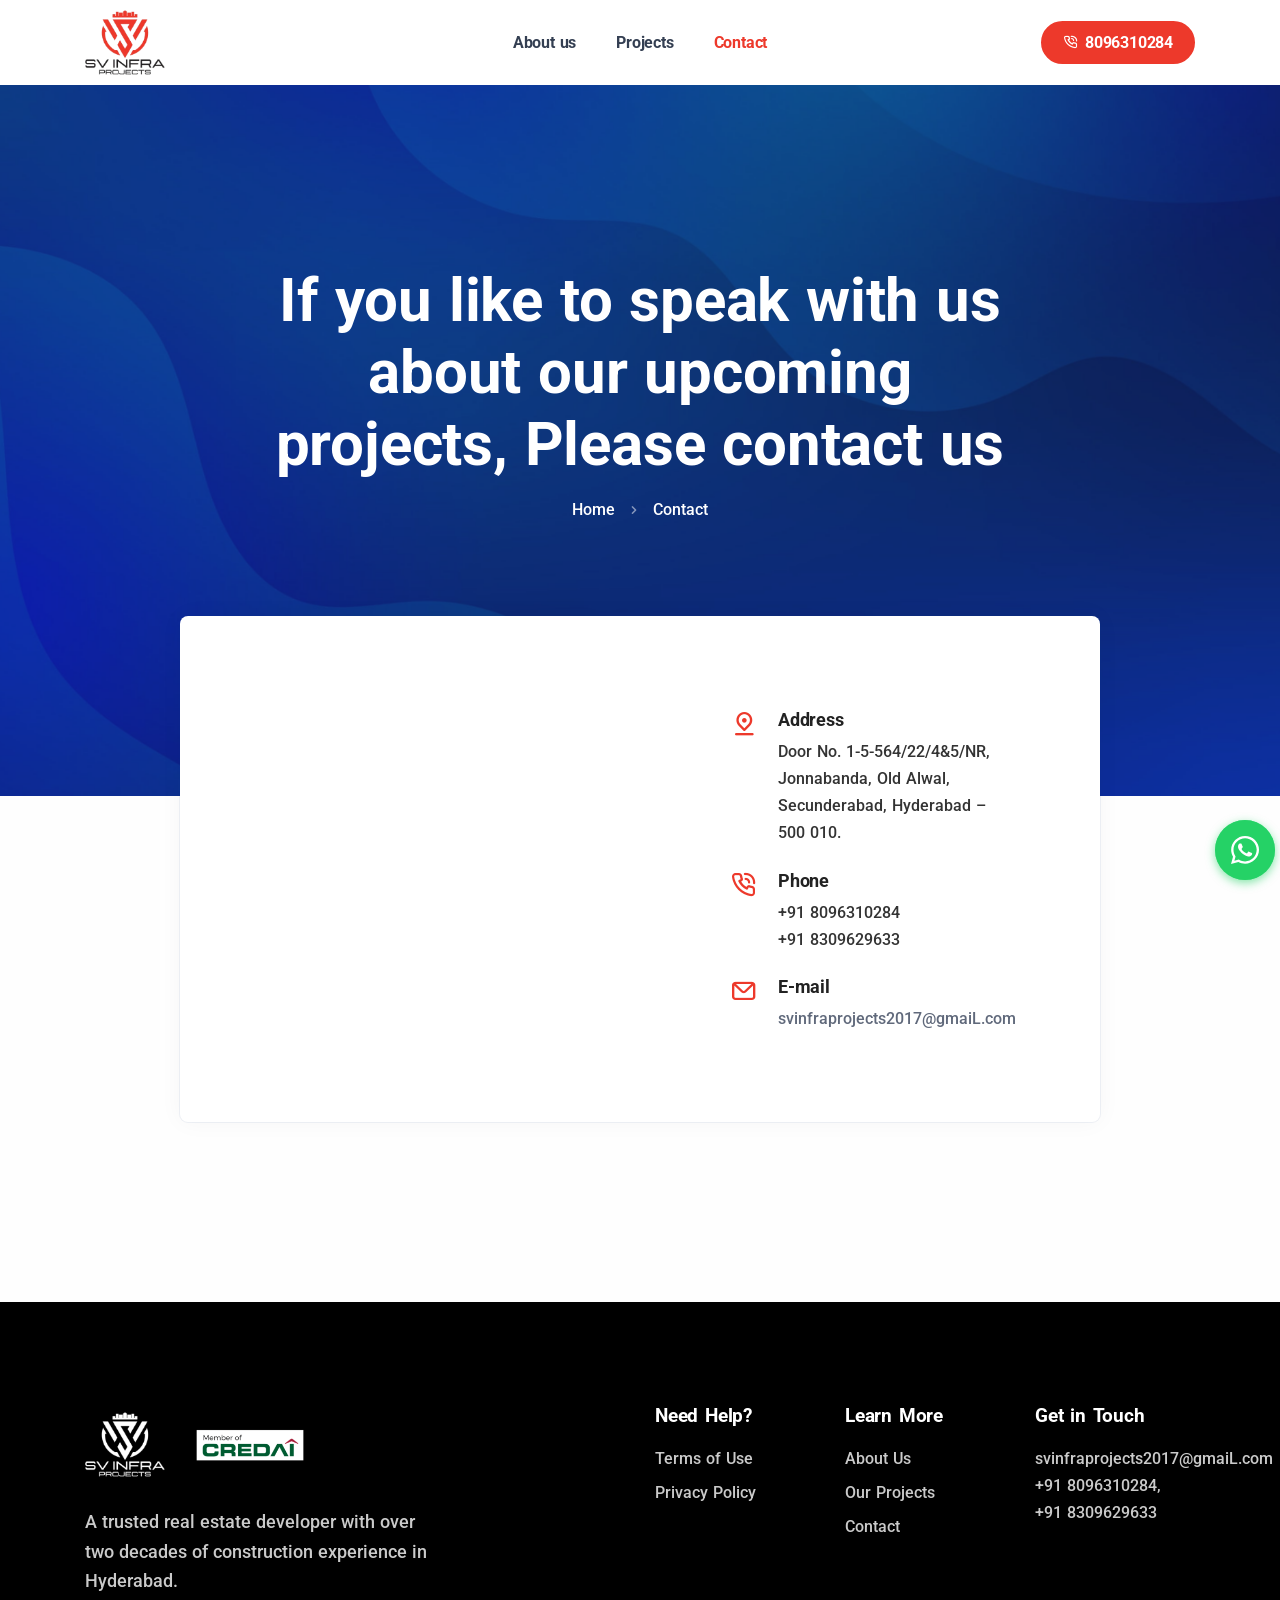
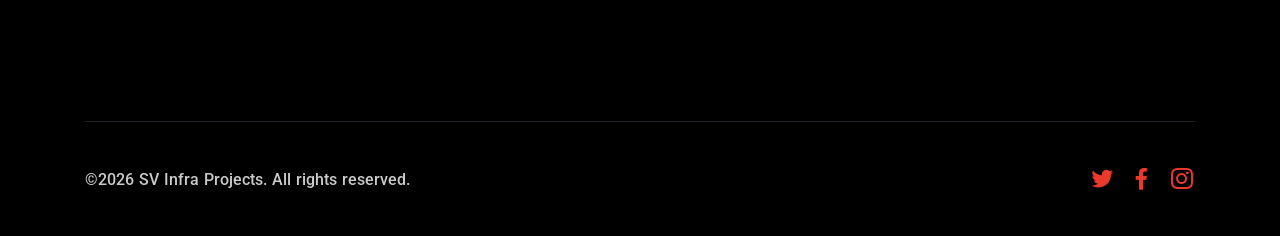
==== contact.html @ 1b803b22 "first commit" ====
<!DOCTYPE html>
<html lang="en">
  <head>
    <meta charset="utf-8" />
    <meta name="viewport" content="width=device-width, initial-scale=1.0" />

    <meta name="Vinay" content="---" />
    <title>SV Infra</title>
    <meta name="description" content="" />
    <link rel="shortcut icon" href="./assets/img/icon.png" />
    <link rel="stylesheet" href="./assets/css/plugins.css" />
    <link rel="stylesheet" href="./assets/css/style.css" />
    <link rel="stylesheet" href="./assets/css/colors/aqua.css" />
    <link
      href="https://fonts.googleapis.com/css2?family=Italianno&display=swap"
      rel="stylesheet"
    />
    <link rel="stylesheet" href="./assets/css/custom.css" />
    <style>
      .cardDiv{
        background-color: #fff;
        padding: 15px 30px;
        border-radius: 8px;
        box-shadow: 0rem 0.25rem 1.75rem rgba(30, 34, 40, 0.07) !important;
        flex-direction: column;
        /* color:#02464f; */
      }
      .cardDiv h4{
        /* color:#02464f; */
        line-height: normal;
        font-size: 1rem;
      }
      .cardDiv p{
        color:#333;
      }
      .card-body h4{
        /* color:#02464f; */
      }
      #club .card-body{
        padding: 1rem !important;
      }
    </style>
  </head>

  <body>
    <div class="content-wrapper">
      <header class="wrapper bg-soft-primary">
        <nav
          class="navbar navbar-expand-lg navbar navbar-expand-lg" style="background-color: #fff;"
        >
          <div class="container flex-lg-row flex-nowrap align-items-center">
            <div class="navbar-brand w-100" style="padding:10px 0">
              <a href="./index.html">
                <img
                  class="logo-dark"
                  src="./assets/img/logo.png"
                  alt=""
                  style="max-width: 80px"
                />
                
              </a>
            </div>
            <div
              class="navbar-collapse offcanvas offcanvas-nav offcanvas-start"
            >
              <div class="offcanvas-header d-lg-none">
                <h3 class="text-white fs-30 mb-0">SV Infra Projects</h3>
                <button
                  type="button"
                  class="btn-close btn-close-white"
                  data-bs-dismiss="offcanvas"
                  aria-label="Close"
                ></button>
              </div>
              <div class="offcanvas-body ms-lg-auto d-flex flex-column h-100">
                <ul class="navbar-nav">
                  
                  <li class="nav-item">
                    <a class="nav-link" href="index.html">About us</a>
                  </li>
                  <li class="nav-item">
                    <a class="nav-link" href="projects.html">Projects</a>
                  </li>
                 

                  
                  <li class="nav-item">
                    <a class="nav-link active" href="contact.html">Contact</a>
                  </li>
                </ul>
                <!-- /.navbar-nav -->
                <div class="offcanvas-footer d-lg-none">
                  <div>
                    <a href="mailto:svinfraprojects2017@gmaiL.com" class="link-inverse"
                      >svinfraprojects2017@gmaiL.com</a
                    >
                    <br />
                    +91 8096310284, <br />
                    8309629633<br/>
                    <nav class="nav social social-white mt-4">
                      <a href="https://x.com/realtorreddy" target="_blank"
                        ><i class="uil uil-twitter"></i
                      ></a>
                      <a
                        href="#"
                        target="_blank"
                        ><i class="uil uil-facebook-f"></i
                      ></a>

                      <a
                        href="#"
                        target="_blank"
                        ><i class="uil uil-instagram"></i
                      ></a>
                    
                    </nav>
                    <!-- /.social -->
                  </div>
                </div>
                <!-- /.offcanvas-footer -->
              </div>
              <!-- /.offcanvas-body -->
            </div>
            <!-- /.navbar-collapse -->
            <div class="navbar-other w-100 d-flex ms-auto">
              <ul class="navbar-nav flex-row align-items-center ms-auto">
                <li class="nav-item d-none d-md-block">
                  <a
                    href="tel:8096310284"
                    class="btn btn-sm btn-icon btn-icon-start btn-primary rounded-pill text-white"
                   
                    ><i class="uil uil-phone-volume"></i>8096310284</a
                  >
                </li>

                <li class="nav-item d-lg-none">
                  <button class="hamburger offcanvas-nav-btn">
                    <span></span>
                  </button>
                </li>
              </ul>
              <!-- /.navbar-nav -->
            </div>
            <!-- /.navbar-other -->
          </div>
          <!-- /.container -->
        </nav>
        <!-- /.navbar -->
        <div
          class="offcanvas offcanvas-top bg-light"
          id="offcanvas-search"
          data-bs-scroll="true"
        >
          <div class="container d-flex flex-row py-6">
           
            <button
              type="button"
              class="btn-close"
              data-bs-dismiss="offcanvas"
              aria-label="Close"
            ></button>
          </div>
          <!-- /.container -->
        </div>
        <!-- /.offcanvas -->
      </header>
      <!-- /header -->

     


             


           
            </div>

    </div>
    </div>
    </div>
    </section>


      





  
    <section class="wrapper image-wrapper bg-image bg-overlay bg-overlay-400 text-white" data-image-src="./assets/img/bg3.jpg" style="background-image: url(&quot;./assets/img/photos/bg3.jpg&quot;);">
      <div class="container pt-17 pb-20 pt-md-19 pb-md-21 text-center">
        <div class="row">
          <div class="col-lg-8 mx-auto">
            <h1 class="display-1 mb-3 text-white">If you like to speak with us about our upcoming projects, Please contact us</h1>
            <nav class="d-inline-block" aria-label="breadcrumb">
              <ol class="breadcrumb text-white">
                <li class="breadcrumb-item"><a href="index.html">Home</a></li>
                <li class="breadcrumb-item active" aria-current="page">Contact</li>
              </ol>
            </nav>
            <!-- /nav -->
          </div>
          <!-- /column -->
        </div>
        <!-- /.row -->
      </div>
      <!-- /.container -->
    </section>

    <section class="wrapper bg-light">
      <div class="container pb-11">
        <div class="row mb-14 mb-md-16">
          <div class="col-xl-10 mx-auto mt-n19">
            <div class="card">
              <div class="row gx-0">
                <div class="col-lg-6 align-self-stretch">
                  <div class="map map-full rounded-top rounded-lg-start">
                    <iframe src="https://www.google.com/maps/embed?pb=!1m18!1m12!1m3!1d7609.550922839554!2d78.49086264885749!3d17.518228862266383!2m3!1f0!2f0!3f0!3m2!1i1024!2i768!4f13.1!3m3!1m2!1s0x3bcb9ab5f3c9454f%3A0x27b3065bd4efb4cd!2sJonnabanda%2C%20Alwal%2C%20Secunderabad%2C%20Telangana%20500010!5e0!3m2!1sen!2sin!4v1770713042190!5m2!1sen!2sin" style="width:100%; height: 100%; border:0" allowfullscreen=""></iframe>
                  </div>
                  <!-- /.map -->
                </div>
                <!--/column -->
                <div class="col-lg-6">
                  <div class="p-10 p-md-11 p-lg-14">
                    <div class="d-flex flex-row">
                      <div>
                        <div class="icon text-primary fs-28 me-4 mt-n1"> <i class="uil uil-location-pin-alt"></i> </div>
                      </div>
                      <div class="align-self-start justify-content-start">
                        <h5 class="mb-1">Address</h5>
                        <address>Door No. 1-5-564/22/4&5/NR, Jonnabanda, 
Old Alwal, Secunderabad, Hyderabad – 500 010.
</address>
                      </div>
                    </div>
                    <!--/div -->
                    <div class="d-flex flex-row">
                      <div>
                        <div class="icon text-primary fs-28 me-4 mt-n1"> <i class="uil uil-phone-volume"></i> </div>
                      </div>
                      <div>
                        <h5 class="mb-1">Phone</h5>
                        <p>+91 8096310284 <br>+91 8309629633</p>
                      </div>
                    </div>
                    <!--/div -->
                    <div class="d-flex flex-row">
                      <div>
                        <div class="icon text-primary fs-28 me-4 mt-n1"> <i class="uil uil-envelope"></i> </div>
                      </div>
                      <div>
                        <h5 class="mb-1">E-mail</h5>
                        <p class="mb-0"><a href="mailto:svinfraprojects2017@gmaiL.com" class="link-body">svinfraprojects2017@gmaiL.com</a></p>
                      </div>
                    </div>
                    <!--/div -->
                  </div>
                  <!--/div -->
                </div>
                <!--/column -->
              </div>
              <!--/.row -->
            </div>
            <!-- /.card -->
          </div>
          <!-- /column -->
        </div>
        <!-- /.row -->
        
      </div>
      <!-- /.container -->
    </section>
    </div>
    <!-- /.content-wrapper -->
    <footer class="bg-dark text-inverse">
      <div class="container pt-13 pt-md-15 pb-7">
        <div class="row gy-6 gy-lg-0">
          <div class="col-lg-4">
            <div class="widget">
              <img
                class="mb-4 fooLogo"
                src="assets/img/logo-white.png"
                style="max-width: 80px"
                alt=""
              />
             

              <img
                class="mb-4 fooLogo"
                src="assets/img/credai-logo.png"
                style="max-width: 200px"
                alt=""
              />
              <p class="lead mb-5">
                A trusted real estate developer with over two decades of construction experience in Hyderabad.
              </p>
             
            </div>
            <!-- /.widget -->
          </div>
          <!-- /column -->
          <div class="col-md-4 col-lg-2 offset-lg-2">
            <div class="widget">
              <h4 class="widget-title text-white mb-3">Need Help?</h4>
              <ul class="list-unstyled text-reset mb-0">
                
                <li>
                  <a href="#">Terms of Use</a>
                </li>
                <li>
                  <a href="#"
                    >Privacy Policy</a
                  >
                </li>
              </ul>
            </div>
            <!-- /.widget -->
          </div>
          <!-- /column -->
          <div class="col-md-4 col-lg-2">
            <div class="widget">
              <h4 class="widget-title text-white mb-3">Learn More</h4>
              <ul class="list-unstyled mb-0">
                <li>
                  <a href="index.html">About Us</a>
                </li>
                <li>
                  <a href="projects.html">Our Projects</a>
                </li>
               

                <li>
                  <a href="contact.html">Contact</a>
                </li>
              </ul>
            </div>
            <!-- /.widget -->
          </div>
          <!-- /column -->
          <div class="col-md-4 col-lg-2">
            <div class="widget">
              <h4 class="widget-title text-white mb-3">Get in Touch</h4>
              
              <a href="mailto:svinfraprojects2017@gmaiL.com">svinfraprojects2017@gmaiL.com</a><br />
              +91 8096310284, <br>+91 8309629633
            </div>
            <!-- /.widget -->
          </div>
          <!-- /column -->
        </div>
        <!--/.row -->
        <hr class="mt-13 mt-md-15 mb-7" />
        <div class="d-md-flex align-items-center justify-content-between">
          <p class="mb-2 mb-lg-0">©2026 SV Infra Projects. All rights reserved.</p>
          <nav class="nav social social-white text-md-end">
            <a href="#" target="_blank"
              ><i class="uil uil-twitter"></i
            ></a>
            <a
              href="#"
              target="_blank"
              ><i class="uil uil-facebook-f"></i
            ></a>

            <a
              href="#"
              target="_blank"
              ><i class="uil uil-instagram"></i
            ></a>
           
          </nav>
          <!-- /.social -->
        </div>
        <!-- /div -->
      </div>
      <!-- /.container -->
    </footer>

    <style>
      .navbar-stick {
        background-color: #fff !important;
      }
      #wpp-fix {
        position: fixed;
        bottom: 20px;
        right: 5px;
        z-index: 12;
      }
      #wpp-fix .wpp-link {
        -webkit-transition: 0.3s ease-in-out;
        -moz-transition: 0.3s ease-in-out;
        -ms-transition: 0.3s ease-in-out;
        -o-transition: 0.3s ease-in-out;
        transition: 0.3s ease-in-out;
        background: #25d366;
        display: flex;
        z-index: 2;
        position: relative;
        padding: 15px;
        border: none;
        cursor: pointer;
        border-radius: 50%;
        box-shadow: 0 3px 10px rgba(37, 211, 102, 0.56);
        -webkit-transform: scale(1);
        -moz-transform: scale(1);
        -ms-transform: scale(1);
        -o-transform: scale(1);
        transform: scale(1);
      }
      #wpp-fix .wpp-link + .form-wpp,
      #wpp-fix .wpp-link + .form-wpp + .mask {
        -webkit-transition: 0.3s ease-in-out;
        -moz-transition: 0.3s ease-in-out;
        -ms-transition: 0.3s ease-in-out;
        -o-transition: 0.3s ease-in-out;
        width: 100%;
      }
      #wpp-fix .wpp-link > span {
        display: none;
      }
      #wpp-fix .wpp-link:hover {
        -webkit-transform: scale(1.05);
        -moz-transform: scale(1.05);
        -ms-transform: scale(1.05);
        -o-transform: scale(1.05);
        transform: scale(1.05);
        background: #1da851;
      }
      #wpp-fix .wpp-link.hide-this {
        opacity: 0;
        visibility: hidden;
        -webkit-transform: scale(0.5);
        -moz-transform: scale(0.5);
        -ms-transform: scale(0.5);
        -o-transform: scale(0.5);
        transform: scale(0.5);
      }
      #wpp-fix .wpp-link.hide-this + .form-wpp {
        visibility: visible;
        opacity: 1;
        -webkit-transform: scale(1);
        -moz-transform: scale(1);
        -ms-transform: scale(1);
        -o-transform: scale(1);
        transform: scale(1);
        border-radius: 1%;
      }
      #wpp-fix .wpp-link + .form-wpp form.submitting::after,
      #wpp-fix .wpp-link.hide-this + .form-wpp + .mask {
        opacity: 1;
        visibility: visible;
      }
      #wpp-fix .wpp-link + .form-wpp {
        transition: 0.3s ease-in-out;
        position: absolute;
        box-shadow: 0 0 20px 0 rgba(0, 0, 0, 0.12);
        border-radius: 50%;
        bottom: 0;
        right: 0;
        opacity: 0;
        overflow: hidden;
        -webkit-transform: scale(0.2);
        -moz-transform: scale(0.2);
        -ms-transform: scale(0.2);
        -o-transform: scale(0.2);
        transform: scale(0.2);
        z-index: 1;
        visibility: hidden;
        transform-origin: bottom right;
        max-width: 300px;
        min-width: 350px;
      }
      #wpp-fix .wpp-link + .form-wpp + .mask {
        transition: 0.3s ease-in-out;
        position: fixed;
        height: 100%;
        top: 0;
        left: 0;
        background: rgba(0, 0, 0, 0.8);
        opacity: 0;
        visibility: hidden;
      }
      #wpp-fix .wpp-link + .form-wpp .form-content,
      #wpp-fix .wpp-link + .form-wpp form {
        -webkit-transition: 0.3s ease-in-out;
        -moz-transition: 0.3s ease-in-out;
        -ms-transition: 0.3s ease-in-out;
        -o-transition: 0.3s ease-in-out;
      }
      #wpp-fix .wpp-link + .form-wpp .form-content {
        transition: 0.3s ease-in-out;
        padding: 15px;
        float: left;
        position: relative;
        width: 100%;
        background-color: #e9e0d7;
        background-position: 50%;
        background-size: cover;
        /*background-image: url(https://www.davidsonsilva.com.br/wp-content/uploads/2023/04/bg-whatsapp.png);*/
      }
      #wpp-fix .wpp-link + .form-wpp .buss-msg {
        background-color: #fff;
        padding: 10px;
        border-radius: 0 4px 4px;
        line-height: 1.3;
        font-size: 15px;
        max-width: 270px;
        margin: 0 0 10px;
        position: relative;
      }
      #wpp-fix .wpp-link + .form-wpp .buss-msg::before {
        content: "";
        position: absolute;
        border-top: 5px solid #fff;
        border-right: 5px solid #fff;
        border-bottom: 5px solid transparent;
        border-left: 5px solid transparent;
        left: -10px;
        top: 0;
      }
      #wpp-fix .wpp-link + .form-wpp form {
        width: 270px;
        transition: 0.3s ease-in-out;
        float: right;
        position: initial;
      }
      #wpp-fix .wpp-link + .form-wpp form .btn button,
      #wpp-fix .wpp-link + .form-wpp form::after {
        -webkit-transition: 0.3s ease-in-out;
        -moz-transition: 0.3s ease-in-out;
        -ms-transition: 0.3s ease-in-out;
        -o-transition: 0.3s ease-in-out;
      }
      #wpp-fix .wpp-link + .form-wpp form label {
        line-height: 1;
        margin-bottom: 0;
      }
      #wpp-fix .wpp-link + .form-wpp form label.error {
        font-size: 10px;
        padding: 0 5px;
        position: absolute;
        right: 0;
        bottom: 3px;
      }
      #wpp-fix .wpp-link + .form-wpp form .campo {
        position: relative;
        float: left;
        width: 100%;
        margin-bottom: 5px;
      }
      #wpp-fix .wpp-link + .form-wpp form .form-control-wrap {
        float: left;
        width: 100%;
        position: relative;
      }
      #wpp-fix .wpp-link + .form-wpp form .form-control-wrap::after {
        content: "";
        position: absolute;
        border-top: 5px solid #e7ffe7;
        border-right: 5px solid transparent;
        border-bottom: 5px solid transparent;
        border-left: 5px solid #e7ffe7;
        right: -10px;
        top: 0;
      }
      #wpp-fix .wpp-link + .form-wpp form input[type="email"],
      #wpp-fix .wpp-link + .form-wpp form input[type="tel"],
      #wpp-fix .wpp-link + .form-wpp form input[type="text"] {
        border-radius: 4px 0 4px 4px;
        width: 100%;
        padding: 10px;
        background: #e7ffe7;
        border: 1px solid #e7ffe7;
        font-size: 1rem;
      }
      #wpp-fix .wpp-link + .form-wpp form input.error,
      #wpp-fix .wpp-link + .form-wpp form input.not-valid {
        border-color: #f44336;
      }
      #wpp-fix .wpp-link + .form-wpp form input + .not-valid-tip {
        font-size: 10px;
        padding: 0 5px;
        position: absolute;
        right: 0;
        bottom: 0;
      }
      #wpp-fix .wpp-link + .form-wpp form .btn {
        float: right;
        margin-top: 5px;
      }
      #wpp-fix .wpp-link + .form-wpp form .btn button {
        transition: 0.3s ease-in-out;
        background-color: #0c6156;
        border: 1px solid #0c6156;
        text-transform: initial;
        cursor: pointer;
        padding: 8px 12px;
        color: #fff;
        border-radius: 4px;
        font-size: 1rem;
        position: relative;
        display: flex;
        align-items: center;
        justify-content: center;
        gap: 8px;
      }
      #wpp-fix .wpp-link + .form-wpp form .btn button:hover {
        border-color: #06342e;
        background-color: #06342e;
        box-shadow: 0 1px 4px 0 rgba(12, 97, 86, 0.52);
      }
      #wpp-fix .wpp-link + .form-wpp form .response-output {
        font-size: 0.9rem;
        line-height: 1.2;
        float: left;
        margin: 0;
        width: 100%;
        display: none;
        opacity: 0;
        @inclue transition();
      }
      #wpp-fix .wpp-link + .form-wpp form::after {
        transition: 0.3s ease-in-out;
        content: "";
        position: absolute;
        width: calc(100% + 4px);
        height: calc(100% + 15px);
        background: rgba(255, 255, 255, 0.93);
        left: -2px;
        top: -9px;
        z-index: 5;
        /*background-image: url(https://www.davidsonsilva.com.br/wp-content/uploads/2023/04/load.gif);*/
        background-size: 70px;
        background-repeat: no-repeat;
        background-position: 50%;
        opacity: 0;
        visibility: hidden;
      }
      #wpp-fix .wpp-link + .form-wpp form.sent {
        height: 50px;
      }
      #wpp-fix .wpp-link + .form-wpp form.sent .response-output {
        position: absolute;
        width: 100%;
        height: calc(100% + 15px);
        background: #fff;
        opacity: 1;
        left: 0;
        font-size: 1.4rem;
        text-align: center;
        top: 0;
        align-items: center;
        display: flex;
      }
      #wpp-fix .wpp-link + .form-wpp .head-wpp {
        width: 100%;
        padding: 12px 8px;
        background: #0c6156;
        position: relative;
        display: flex;
        flex-wrap: wrap;
        align-items: center;
        z-index: 6;
      }
      #wpp-fix .wpp-link + .form-wpp .head-wpp img {
        margin-right: 8px;
        width: 50px;
        border-radius: 50%;
      }
      #wpp-fix .wpp-link + .form-wpp .head-wpp h3 {
        word-break: keep-all;
        padding-right: 30px;
        font-size: 1.1rem;
        font-weight: 500;
        color: #fff;
        margin: 0 0 0 10px;
      }
      #wpp-fix .wpp-link + .form-wpp .close {
        color: #fff;
        position: absolute;
        cursor: pointer;
        right: 0;
        top: 0;
        padding: 7px 8px;
        font-size: 1.375rem;
      }
      #wpp-fix svg {
        width: initial;
        display: block;
        height: 30px;
      }
      #wpp-fix svg path {
        fill: #fff;
      }
      #wpp-fix.shake .wpp-link::before {
        -webkit-transition: 0.3s ease-in-out;
        -moz-transition: 0.3s ease-in-out;
        -ms-transition: 0.3s ease-in-out;
        -o-transition: 0.3s ease-in-out;
        transition: 0.3s ease-in-out;
        background: rgba(37, 211, 102, 0.6);
        content: "";
        width: 100%;
        height: 100%;
        position: absolute;
        border-radius: 50%;
        z-index: -1;
        top: 0;
        right: 0;
        -webkit-animation: 2s infinite pulse;
        -moz-animation: 2s infinite pulse;
        -o-animation: 2s infinite pulse;
        animation: 2s infinite pulse;
      }
      #wpp-fix.shake svg {
        -webkit-animation: 1s infinite wiggle;
        -moz-animation: 1s infinite wiggle;
        -o-animation: 1s infinite wiggle;
        animation: 1s infinite wiggle;
      }
      @media (max-width: 767px) {
        #wpp-fix {
          bottom: 10%;
        }
        #wpp-fix svg {
          height: 30px;
        }
        #wpp-fix .wpp-link {
          padding: 10px;
        }
        #wpp-fix .wpp-link + .form-wpp form {
          width: 260px;
        }
        #wpp-fix .wpp-link + .form-wpp form .btn button,
        #wpp-fix .wpp-link + .form-wpp form input[type="email"],
        #wpp-fix .wpp-link + .form-wpp form input[type="text"] {
          font-size: 0.875rem;
        }
      }
      @media (max-width: 395px) {
        #wpp-fix .wpp-link + .form-wpp {
          min-width: 290px;
        }
        #wpp-fix .wpp-link + .form-wpp .head-wpp img {
          width: 40px;
        }
      }
      @-webkit-keyframes wiggle {
        0% {
          -webkit-transform: rotate(-3deg);
          -moz-transform: rotate(-3deg);
          -ms-transform: rotate(-3deg);
          -o-transform: rotate(-3deg);
          transform: rotate(-3deg);
        }
        20% {
          -webkit-transform: rotate(20deg);
          -moz-transform: rotate(20deg);
          -ms-transform: rotate(20deg);
          -o-transform: rotate(20deg);
          transform: rotate(20deg);
        }
        40% {
          -webkit-transform: rotate(-15deg);
          -moz-transform: rotate(-15deg);
          -ms-transform: rotate(-15deg);
          -o-transform: rotate(-15deg);
          transform: rotate(-15deg);
        }
        60% {
          -webkit-transform: rotate(5deg);
          -moz-transform: rotate(5deg);
          -ms-transform: rotate(5deg);
          -o-transform: rotate(5deg);
          transform: rotate(5deg);
        }
        90% {
          -webkit-transform: rotate(-1deg);
          -moz-transform: rotate(-1deg);
          -ms-transform: rotate(-1deg);
          -o-transform: rotate(-1deg);
          transform: rotate(-1deg);
        }
        100% {
          -webkit-transform: rotate(0);
          -moz-transform: rotate(0);
          -ms-transform: rotate(0);
          -o-transform: rotate(0);
          transform: rotate(0);
        }
      }
      @-moz-keyframes wiggle {
        0% {
          -webkit-transform: rotate(-3deg);
          -moz-transform: rotate(-3deg);
          -ms-transform: rotate(-3deg);
          -o-transform: rotate(-3deg);
          transform: rotate(-3deg);
        }
        20% {
          -webkit-transform: rotate(20deg);
          -moz-transform: rotate(20deg);
          -ms-transform: rotate(20deg);
          -o-transform: rotate(20deg);
          transform: rotate(20deg);
        }
        40% {
          -webkit-transform: rotate(-15deg);
          -moz-transform: rotate(-15deg);
          -ms-transform: rotate(-15deg);
          -o-transform: rotate(-15deg);
          transform: rotate(-15deg);
        }
        60% {
          -webkit-transform: rotate(5deg);
          -moz-transform: rotate(5deg);
          -ms-transform: rotate(5deg);
          -o-transform: rotate(5deg);
          transform: rotate(5deg);
        }
        90% {
          -webkit-transform: rotate(-1deg);
          -moz-transform: rotate(-1deg);
          -ms-transform: rotate(-1deg);
          -o-transform: rotate(-1deg);
          transform: rotate(-1deg);
        }
        100% {
          -webkit-transform: rotate(0);
          -moz-transform: rotate(0);
          -ms-transform: rotate(0);
          -o-transform: rotate(0);
          transform: rotate(0);
        }
      }
      @-o-keyframes wiggle {
        0% {
          -webkit-transform: rotate(-3deg);
          -moz-transform: rotate(-3deg);
          -ms-transform: rotate(-3deg);
          -o-transform: rotate(-3deg);
          transform: rotate(-3deg);
        }
        20% {
          -webkit-transform: rotate(20deg);
          -moz-transform: rotate(20deg);
          -ms-transform: rotate(20deg);
          -o-transform: rotate(20deg);
          transform: rotate(20deg);
        }
        40% {
          -webkit-transform: rotate(-15deg);
          -moz-transform: rotate(-15deg);
          -ms-transform: rotate(-15deg);
          -o-transform: rotate(-15deg);
          transform: rotate(-15deg);
        }
        60% {
          -webkit-transform: rotate(5deg);
          -moz-transform: rotate(5deg);
          -ms-transform: rotate(5deg);
          -o-transform: rotate(5deg);
          transform: rotate(5deg);
        }
        90% {
          -webkit-transform: rotate(-1deg);
          -moz-transform: rotate(-1deg);
          -ms-transform: rotate(-1deg);
          -o-transform: rotate(-1deg);
          transform: rotate(-1deg);
        }
        100% {
          -webkit-transform: rotate(0);
          -moz-transform: rotate(0);
          -ms-transform: rotate(0);
          -o-transform: rotate(0);
          transform: rotate(0);
        }
      }
      @keyframes wiggle {
        0% {
          -webkit-transform: rotate(-3deg);
          -moz-transform: rotate(-3deg);
          -ms-transform: rotate(-3deg);
          -o-transform: rotate(-3deg);
          transform: rotate(-3deg);
        }
        20% {
          -webkit-transform: rotate(20deg);
          -moz-transform: rotate(20deg);
          -ms-transform: rotate(20deg);
          -o-transform: rotate(20deg);
          transform: rotate(20deg);
        }
        40% {
          -webkit-transform: rotate(-15deg);
          -moz-transform: rotate(-15deg);
          -ms-transform: rotate(-15deg);
          -o-transform: rotate(-15deg);
          transform: rotate(-15deg);
        }
        60% {
          -webkit-transform: rotate(5deg);
          -moz-transform: rotate(5deg);
          -ms-transform: rotate(5deg);
          -o-transform: rotate(5deg);
          transform: rotate(5deg);
        }
        90% {
          -webkit-transform: rotate(-1deg);
          -moz-transform: rotate(-1deg);
          -ms-transform: rotate(-1deg);
          -o-transform: rotate(-1deg);
          transform: rotate(-1deg);
        }
        100% {
          -webkit-transform: rotate(0);
          -moz-transform: rotate(0);
          -ms-transform: rotate(0);
          -o-transform: rotate(0);
          transform: rotate(0);
        }
      }
      @-webkit-keyframes pulse {
        0% {
          -webkit-transform: scale(1);
          -moz-transform: scale(1);
          -ms-transform: scale(1);
          -o-transform: scale(1);
          transform: scale(1);
        }
        50% {
          -webkit-transform: scale(1.6);
          -moz-transform: scale(1.6);
          -ms-transform: scale(1.6);
          -o-transform: scale(1.6);
          transform: scale(1.6);
        }
        100% {
          -webkit-transform: scale(1.7);
          -moz-transform: scale(1.7);
          -ms-transform: scale(1.7);
          -o-transform: scale(1.7);
          transform: scale(1.7);
          opacity: 0;
        }
      }
      @-moz-keyframes pulse {
        0% {
          -webkit-transform: scale(1);
          -moz-transform: scale(1);
          -ms-transform: scale(1);
          -o-transform: scale(1);
          transform: scale(1);
        }
        50% {
          -webkit-transform: scale(1.6);
          -moz-transform: scale(1.6);
          -ms-transform: scale(1.6);
          -o-transform: scale(1.6);
          transform: scale(1.6);
        }
        100% {
          -webkit-transform: scale(1.7);
          -moz-transform: scale(1.7);
          -ms-transform: scale(1.7);
          -o-transform: scale(1.7);
          transform: scale(1.7);
          opacity: 0;
        }
      }
      @-o-keyframes pulse {
        0% {
          -webkit-transform: scale(1);
          -moz-transform: scale(1);
          -ms-transform: scale(1);
          -o-transform: scale(1);
          transform: scale(1);
        }
        50% {
          -webkit-transform: scale(1.6);
          -moz-transform: scale(1.6);
          -ms-transform: scale(1.6);
          -o-transform: scale(1.6);
          transform: scale(1.6);
        }
        100% {
          -webkit-transform: scale(1.7);
          -moz-transform: scale(1.7);
          -ms-transform: scale(1.7);
          -o-transform: scale(1.7);
          transform: scale(1.7);
          opacity: 0;
        }
      }
      @keyframes pulse {
        0% {
          -webkit-transform: scale(1);
          -moz-transform: scale(1);
          -ms-transform: scale(1);
          -o-transform: scale(1);
          transform: scale(1);
        }
        50% {
          -webkit-transform: scale(1.6);
          -moz-transform: scale(1.6);
          -ms-transform: scale(1.6);
          -o-transform: scale(1.6);
          transform: scale(1.6);
        }
        100% {
          -webkit-transform: scale(1.7);
          -moz-transform: scale(1.7);
          -ms-transform: scale(1.7);
          -o-transform: scale(1.7);
          transform: scale(1.7);
          opacity: 0;
        }
      }
      #wpp-fix {
        position: fixed;
        bottom: 20px;
        right: 5px;
        z-index: 12;
      }
      #wpp-fix .wpp-link {
        -webkit-transition: 0.3s ease-in-out;
        -moz-transition: 0.3s ease-in-out;
        -ms-transition: 0.3s ease-in-out;
        -o-transition: 0.3s ease-in-out;
        transition: 0.3s ease-in-out;
        background: #25d366;
        display: flex;
        z-index: 2;
        position: relative;
        padding: 15px;
        border: none;
        cursor: pointer;
        border-radius: 50%;
        box-shadow: 0 3px 10px rgba(37, 211, 102, 0.56);
        -webkit-transform: scale(1);
        -moz-transform: scale(1);
        -ms-transform: scale(1);
        -o-transform: scale(1);
        transform: scale(1);
      }
      #wpp-fix .wpp-link + .form-wpp,
      #wpp-fix .wpp-link + .form-wpp + .mask {
        -webkit-transition: 0.3s ease-in-out;
        -moz-transition: 0.3s ease-in-out;
        -ms-transition: 0.3s ease-in-out;
        -o-transition: 0.3s ease-in-out;
        width: 100%;
      }
      #wpp-fix .wpp-link > span {
        display: none;
      }
      #wpp-fix .wpp-link:hover {
        -webkit-transform: scale(1.05);
        -moz-transform: scale(1.05);
        -ms-transform: scale(1.05);
        -o-transform: scale(1.05);
        transform: scale(1.05);
        background: #1da851;
      }
      #wpp-fix .wpp-link.hide-this {
        opacity: 0;
        visibility: hidden;
        -webkit-transform: scale(0.5);
        -moz-transform: scale(0.5);
        -ms-transform: scale(0.5);
        -o-transform: scale(0.5);
        transform: scale(0.5);
      }
      #wpp-fix .wpp-link.hide-this + .form-wpp {
        visibility: visible;
        opacity: 1;
        -webkit-transform: scale(1);
        -moz-transform: scale(1);
        -ms-transform: scale(1);
        -o-transform: scale(1);
        transform: scale(1);
        border-radius: 1%;
      }
      #wpp-fix .wpp-link + .form-wpp form.submitting::after,
      #wpp-fix .wpp-link.hide-this + .form-wpp + .mask {
        opacity: 1;
        visibility: visible;
      }
      #wpp-fix .wpp-link + .form-wpp {
        transition: 0.3s ease-in-out;
        position: absolute;
        box-shadow: 0 0 20px 0 rgba(0, 0, 0, 0.12);
        border-radius: 50%;
        bottom: 0;
        right: 0;
        opacity: 0;
        overflow: hidden;
        -webkit-transform: scale(0.2);
        -moz-transform: scale(0.2);
        -ms-transform: scale(0.2);
        -o-transform: scale(0.2);
        transform: scale(0.2);
        z-index: 1;
        visibility: hidden;
        transform-origin: bottom right;
        max-width: 300px;
        min-width: 350px;
      }
      #wpp-fix .wpp-link + .form-wpp + .mask {
        transition: 0.3s ease-in-out;
        position: fixed;
        height: 100%;
        top: 0;
        left: 0;
        background: rgba(0, 0, 0, 0.8);
        opacity: 0;
        visibility: hidden;
      }
      #wpp-fix .wpp-link + .form-wpp .form-content,
      #wpp-fix .wpp-link + .form-wpp form {
        -webkit-transition: 0.3s ease-in-out;
        -moz-transition: 0.3s ease-in-out;
        -ms-transition: 0.3s ease-in-out;
        -o-transition: 0.3s ease-in-out;
      }
      #wpp-fix .wpp-link + .form-wpp .form-content {
        transition: 0.3s ease-in-out;
        padding: 15px;
        float: left;
        position: relative;
        width: 100%;
        background-color: #e9e0d7;
        background-position: 50%;
        background-size: cover;
        /*background-image: url(https://www.davidsonsilva.com.br/wp-content/uploads/2023/04/bg-whatsapp.png);*/
      }
      #wpp-fix .wpp-link + .form-wpp .buss-msg {
        background-color: #fff;
        padding: 10px;
        border-radius: 0 4px 4px;
        line-height: 1.3;
        font-size: 15px;
        max-width: 270px;
        margin: 0 0 10px;
        position: relative;
      }
      #wpp-fix .wpp-link + .form-wpp .buss-msg::before {
        content: "";
        position: absolute;
        border-top: 5px solid #fff;
        border-right: 5px solid #fff;
        border-bottom: 5px solid transparent;
        border-left: 5px solid transparent;
        left: -10px;
        top: 0;
      }
      #wpp-fix .wpp-link + .form-wpp form {
        width: 270px;
        transition: 0.3s ease-in-out;
        float: right;
        position: initial;
      }
      #wpp-fix .wpp-link + .form-wpp form .btn button,
      #wpp-fix .wpp-link + .form-wpp form::after {
        -webkit-transition: 0.3s ease-in-out;
        -moz-transition: 0.3s ease-in-out;
        -ms-transition: 0.3s ease-in-out;
        -o-transition: 0.3s ease-in-out;
      }
      #wpp-fix .wpp-link + .form-wpp form label {
        line-height: 1;
        margin-bottom: 0;
      }
      #wpp-fix .wpp-link + .form-wpp form label.error {
        font-size: 10px;
        padding: 0 5px;
        position: absolute;
        right: 0;
        bottom: 3px;
      }
      #wpp-fix .wpp-link + .form-wpp form .campo {
        position: relative;
        float: left;
        width: 100%;
        margin-bottom: 5px;
      }
      #wpp-fix .wpp-link + .form-wpp form .form-control-wrap {
        float: left;
        width: 100%;
        position: relative;
      }
      #wpp-fix .wpp-link + .form-wpp form .form-control-wrap::after {
        content: "";
        position: absolute;
        border-top: 5px solid #e7ffe7;
        border-right: 5px solid transparent;
        border-bottom: 5px solid transparent;
        border-left: 5px solid #e7ffe7;
        right: -10px;
        top: 0;
      }
      #wpp-fix .wpp-link + .form-wpp form input[type="email"],
      #wpp-fix .wpp-link + .form-wpp form input[type="tel"],
      #wpp-fix .wpp-link + .form-wpp form input[type="text"] {
        border-radius: 4px 0 4px 4px;
        width: 100%;
        padding: 10px;
        background: #e7ffe7;
        border: 1px solid #e7ffe7;
        font-size: 1rem;
      }
      #wpp-fix .wpp-link + .form-wpp form input.error,
      #wpp-fix .wpp-link + .form-wpp form input.not-valid {
        border-color: #f44336;
      }
      #wpp-fix .wpp-link + .form-wpp form input + .not-valid-tip {
        font-size: 10px;
        padding: 0 5px;
        position: absolute;
        right: 0;
        bottom: 0;
      }
      #wpp-fix .wpp-link + .form-wpp form .btn {
        float: right;
        margin-top: 5px;
      }
      #wpp-fix .wpp-link + .form-wpp form .btn button {
        transition: 0.3s ease-in-out;
        background-color: #0c6156;
        border: 1px solid #0c6156;
        text-transform: initial;
        cursor: pointer;
        padding: 8px 12px;
        color: #fff;
        border-radius: 4px;
        font-size: 1rem;
        position: relative;
        display: flex;
        align-items: center;
        justify-content: center;
        gap: 8px;
      }
      #wpp-fix .wpp-link + .form-wpp form .btn button:hover {
        border-color: #06342e;
        background-color: #06342e;
        box-shadow: 0 1px 4px 0 rgba(12, 97, 86, 0.52);
      }
      #wpp-fix .wpp-link + .form-wpp form .response-output {
        font-size: 0.9rem;
        line-height: 1.2;
        float: left;
        margin: 0;
        width: 100%;
        display: none;
        opacity: 0;
        @inclue transition();
      }
      #wpp-fix .wpp-link + .form-wpp form::after {
        transition: 0.3s ease-in-out;
        content: "";
        position: absolute;
        width: calc(100% + 4px);
        height: calc(100% + 15px);
        background: rgba(255, 255, 255, 0.93);
        left: -2px;
        top: -9px;
        z-index: 5;
        /*background-image: url(https://www.davidsonsilva.com.br/wp-content/uploads/2023/04/load.gif);*/
        background-size: 70px;
        background-repeat: no-repeat;
        background-position: 50%;
        opacity: 0;
        visibility: hidden;
      }
      #wpp-fix .wpp-link + .form-wpp form.sent {
        height: 50px;
      }
      #wpp-fix .wpp-link + .form-wpp form.sent .response-output {
        position: absolute;
        width: 100%;
        height: calc(100% + 15px);
        background: #fff;
        opacity: 1;
        left: 0;
        font-size: 1.4rem;
        text-align: center;
        top: 0;
        align-items: center;
        display: flex;
      }
      #wpp-fix .wpp-link + .form-wpp .head-wpp {
        width: 100%;
        padding: 12px 8px;
        background: #0c6156;
        position: relative;
        display: flex;
        flex-wrap: wrap;
        align-items: center;
        z-index: 6;
      }
      #wpp-fix .wpp-link + .form-wpp .head-wpp img {
        margin-right: 8px;
        width: 50px;
        border-radius: 50%;
      }
      #wpp-fix .wpp-link + .form-wpp .head-wpp h3 {
        word-break: keep-all;
        padding-right: 30px;
        font-size: 1.1rem;
        font-weight: 500;
        color: #fff;
        margin: 0 0 0 10px;
      }
      #wpp-fix .wpp-link + .form-wpp .close {
        color: #fff;
        position: absolute;
        cursor: pointer;
        right: 0;
        top: 0;
        padding: 7px 8px;
        font-size: 1.375rem;
      }
      #wpp-fix svg {
        width: initial;
        display: block;
        height: 30px;
      }
      #wpp-fix svg path {
        fill: #fff;
      }
      #wpp-fix.shake .wpp-link::before {
        -webkit-transition: 0.3s ease-in-out;
        -moz-transition: 0.3s ease-in-out;
        -ms-transition: 0.3s ease-in-out;
        -o-transition: 0.3s ease-in-out;
        transition: 0.3s ease-in-out;
        background: rgba(37, 211, 102, 0.6);
        content: "";
        width: 100%;
        height: 100%;
        position: absolute;
        border-radius: 50%;
        z-index: -1;
        top: 0;
        right: 0;
        -webkit-animation: 2s infinite pulse;
        -moz-animation: 2s infinite pulse;
        -o-animation: 2s infinite pulse;
        animation: 2s infinite pulse;
      }
      #wpp-fix.shake svg {
        -webkit-animation: 1s infinite wiggle;
        -moz-animation: 1s infinite wiggle;
        -o-animation: 1s infinite wiggle;
        animation: 1s infinite wiggle;
      }
      @media (max-width: 767px) {
        #wpp-fix {
          bottom: 10%;
        }
        #wpp-fix svg {
          height: 30px;
        }
        #wpp-fix .wpp-link {
          padding: 10px;
        }
        #wpp-fix .wpp-link + .form-wpp form {
          width: 260px;
        }
        #wpp-fix .wpp-link + .form-wpp form .btn button,
        #wpp-fix .wpp-link + .form-wpp form input[type="email"],
        #wpp-fix .wpp-link + .form-wpp form input[type="text"] {
          font-size: 0.875rem;
        }
      }
      @media (max-width: 395px) {
        #wpp-fix .wpp-link + .form-wpp {
          min-width: 290px;
        }
        #wpp-fix .wpp-link + .form-wpp .head-wpp img {
          width: 40px;
        }
      }
    </style>

    <div class="modal fade" id="modal-project-enquiry" tabindex="-1">
      <div class="modal-dialog modal-dialog-centered modal-md">
        <div class="modal-content">
          <div class="modal-body">
            <div class="container-fluid">
              <div class="row">
                <!-- <div class="col-md-4"></div> -->
                <div class="col-12">
                  <button
                    type="button"
                    class="btn-close"
                    data-bs-dismiss="modal"
                    aria-label="Close"
                  ></button>
                  <h2 class="mb-3 text-start text-primary">
                    We’re Here to Help You Move Forward
                  </h2>
                  <p class="lead mb-6 text-start">
                    Interested in this project? Share your details and our team
                    will get in touch with you shortly.
                  </p>
                  <form id="contactForm" class="needs-validation" novalidate>
  <div class="form-floating mb-4">
    <input type="text" class="form-control" placeholder="Name" id="loginName" name="name" required />
    <label for="loginName">Name</label>
    <div class="invalid-feedback">Please enter your name.</div>
  </div>

  <div class="form-floating mb-4">
    <input type="text" class="form-control" placeholder="Contact Number" id="contactNumber" name="phone"
      pattern="[0-9]{10}" required />
    <label for="contactNumber">Contact Number</label>
    <div class="invalid-feedback">Enter valid 10-digit phone number.</div>
  </div>

  <div class="form-floating mb-4">
    <input type="email" class="form-control" placeholder="Email" id="loginEmail" name="email" required />
    <label for="loginEmail">Email</label>
    <div class="invalid-feedback">Please enter a valid email address.</div>
  </div>

  <button type="submit" class="btn btn-primary w-100 mb-2">Request More Info</button>
</form>

<div id="formMsg" class="mt-3"></div>
                  <p class="fs-12">
                    We value your privacy. Your details are safe with us and
                    used only to assist with your inquiry.
                  </p>
                  <!-- /form -->
                </div>
              </div>
            </div>
          </div>
          <!--/.modal-content -->
        </div>
        <!--/.modal-body -->
      </div>
      <!--/.modal-dialog -->
    </div>
    <!--/.modal -->

    <div id="wpp-fix" class="right shake" style="z-index: 9999">
      <a
        href="https://api.whatsapp.com/send?phone=918096310284&amp;text=Kindly%20share%20more%20details"
        target="_blank"
      >
        <button id="wpp-link" class="wpp-form wpp-link">
          <svg
            height="682pt"
            viewBox="-23 -21 682 682.667"
            width="682pt"
            xmlns="https://www.w3.org/2000/svg"
          >
            <path
              d="M544.387 93.008C484.512 33.063 404.883.035 320.05 0 145.246 0 2.98 142.262 2.91 317.113c-.024 55.895 14.577 110.457 42.331 158.551L.25 640l168.121-44.102c46.324 25.27 98.477 38.586 151.55 38.602h.134c174.785 0 317.066-142.273 317.132-317.133.036-84.742-32.921-164.418-92.8-224.36zM320.05 580.94h-.11c-47.296-.02-93.683-12.73-134.16-36.742l-9.62-5.715-99.766 26.172 26.628-97.27-6.27-9.972c-26.386-41.969-40.32-90.476-40.296-140.281.055-145.332 118.305-263.57 263.7-263.57 70.406.023 136.59 27.476 186.355 77.3s77.156 116.051 77.133 186.485C583.582 462.69 465.34 580.94 320.05 580.94zm144.586-197.418c-7.922-3.968-46.883-23.132-54.149-25.78-7.258-2.645-12.547-3.962-17.824 3.968-5.285 7.93-20.469 25.781-25.094 31.066-4.625 5.29-9.242 5.953-17.168 1.985-7.925-3.965-33.457-12.336-63.726-39.332-23.555-21.012-39.457-46.961-44.082-54.89-4.617-7.938-.04-11.813 3.476-16.173 8.578-10.652 17.168-21.82 19.809-27.105 2.644-5.29 1.32-9.918-.664-13.883-1.977-3.965-17.824-42.969-24.426-58.84-6.437-15.445-12.965-13.36-17.832-13.601-4.617-.231-9.902-.278-15.187-.278-5.282 0-13.868 1.98-21.133 9.918-7.262 7.934-27.73 27.102-27.73 66.106s28.394 76.683 32.355 81.972c3.96 5.29 55.879 85.328 135.367 119.649 18.906 8.172 33.664 13.043 45.176 16.695 18.984 6.031 36.254 5.18 49.91 3.14 15.226-2.277 46.879-19.171 53.488-37.68 6.602-18.51 6.602-34.374 4.617-37.683-1.976-3.304-7.261-5.285-15.183-9.254zm0 0"
              fill-rule="evenodd"
            ></path>
          </svg>
        </button>
      </a>
    </div>
    <script src="./assets/js/plugins.js"></script>
    <script src="./assets/js/theme.js"></script>
    <script src="//cdnjs.cloudflare.com/ajax/libs/jquery/2.2.2/jquery.min.js"></script>
    <script id="rendered-js">
      // init Isotope
      var $grid = $(".grid").isotope({
        itemSelector: ".project",
        layoutMode: "fitRows",
      });

      // filter functions
      var filterFns = {
        // show if number is greater than 50
        numberGreaterThan50: function () {
          var number = $(this).find(".number").text();
          return parseInt(number, 10) > 50;
        },
        // show if name ends with -ium
        ium: function () {
          var name = $(this).find(".name").text();
          return name.match(/ium$/);
        },
      };

      // bind filter on select change
      $(".filters-select").on("change", function () {
        alert();
        // get filter value from option value
        var filterValue = this.value;
        // use filterFn if matches value
        filterValue = filterFns[filterValue] || filterValue;
        $grid.isotope({ filter: filterValue });
      });
      //# sourceURL=pen.js hello
    </script>
    <script>
     $("#contactForm").on("submit", function (e) {
  e.preventDefault();

  // Bootstrap validation check
  if (!this.checkValidity()) {
    this.classList.add("was-validated");
    return false;
  }

  const formData = {
    name: $("#loginName").val(),
    phone: $("#contactNumber").val(),
    email: $("#loginEmail").val(),
  };

  $.ajax({
    url: "./assets/php/contact.php",
    type: "POST",
    data: formData,
    beforeSend: function () {
      $("#formMsg").html("Sending...");
    },
    success: function (response) {
      $("#formMsg").html(
        `<div class="alert alert-success">${response}</div>`
      );

      // Reset the form
      $("#contactForm")[0].reset();
      $("#contactForm").removeClass("was-validated");

      // Close modal after 1 second
      setTimeout(() => {
        const modalEl = document.getElementById("modal-project-enquiry");
        const modal = bootstrap.Modal.getInstance(modalEl);
        modal.hide();

        // Optional: Clear success message
        $("#formMsg").html("");
      }, 1000);
    },
    error: function () {
      $("#formMsg").html(
        `<div class="alert alert-danger">Something went wrong. Try again.</div>`
      );
    },
  });
});


    </script>
    
  </body>
</html>
---- assets/css/colors/aqua.css ----
a,
a:hover,
.dropdown-item:focus,
.dropdown-item:hover,
.dropdown-header,
.dropdown-item.active,
.dropdown-item:active,
.dropdown-menu-dark .dropdown-item.active,
.dropdown-menu-dark .dropdown-item:active,
.nav-pills .nav-link.active,
.nav-pills .show > .nav-link,
.nav-tabs .nav-item.show .nav-link,
.nav-tabs .nav-link.active,
.navbar-light .navbar-nav .nav-link:focus,
.navbar-light .navbar-nav .nav-link:hover,
.navbar-light .navbar-text a,
.navbar-light .navbar-text a:focus,
.navbar-light .navbar-text a:hover,
.navbar-light .navbar-nav .nav-link.active,
.navbar-light .navbar-nav .show > .nav-link,
.page-item.active .page-link,
.page-link:hover,
.page-link:focus,
.bg-dark.text-inverse a:not(.btn):not([class*="link-"]):hover,
.text-inverse a:not(.btn):hover,
[class*="offcanvas-"].text-inverse a:not(.btn):not([class*="link-"]):hover,
.filter:not(.basic-filter) ul li a.active,
.filter:not(.basic-filter) ul li a:hover,
.filter.basic-filter ul li a.active,
.filter.basic-filter ul li a:hover,
.icon-list.bullet-primary i,
.icon-list.bullet-soft-primary i,
.link-primary,
.unordered-list.bullet-primary li:before,
.link-primary:focus,
.link-primary:hover,
.post-meta li a:hover,
.accordion-wrapper .card-header button,
.accordion-wrapper .card-header button:before,
.accordion-wrapper .card-header button:hover,
.collapse-link,
.collapse-link:hover,
.breadcrumb-item a:hover,
.plyr--full-ui input[type="range"],
.progress-wrap:after,
.navbar-light.fixed .nav-link:focus,
.navbar-light.fixed .nav-link:hover,
.external:hover,
.external:hover:after,
.navbar-expand.navbar-light
  .navbar-nav
  .dropdown:not(.dropdown-submenu)
  > .dropdown-toggle:after,
.navbar-light .language-select .dropdown-toggle:after,
.text-inverse a:not(.btn):hover,
.bg-dark.text-inverse a:not(.btn):not([class*="link-"]):hover,
.bg-navy.text-inverse a:not(.btn):not([class*="link-"]):hover,
[class*="offcanvas-"].text-inverse a:not(.btn):not([class*="link-"]):hover,
.timeline .timeline-item .timeline-marker,
.nav-tabs.nav-tabs-basic .nav-link.active {
  color: #ed392b;
}
.link-dark:hover,
.text-primary,
.text-reset a:hover,
a.text-reset:hover,
.list-unstyled li a.active,
.icon-list.bullet-bg i[class*="bullet-soft-primary"],
.icon-list.bullet-bg i.bullet-white,
.icon-list.bullet-white i,
.sidebar nav .nav-link.active,
.plyr__control--overlaid:focus,
.plyr__control--overlaid:hover,
.navbar.navbar-light.fixed .btn.btn-outline-primary:not(:hover) {
  color: #ed392b !important;
}
.form-control:focus {
  border-color: #fcf6e5;
}
.text-line.text-primary:before,
.tooltip-inner,
.icon-list.bullet-primary.bullet-bg i,
.form-check-input:checked,
.navbar.navbar-light.fixed .btn:not(.btn-expand):not(.btn-gradient),
.text-line:before {
  background-color: #ed392b;
}
.bg-primary,
.icon-list.bullet-bg i[class*="bullet-primary"] {
  background-color: #ed392b !important;
}
.plyr--video .plyr__controls .plyr__control.plyr__tab-focus,
.plyr--video .plyr__controls .plyr__control:hover,
.plyr--video .plyr__controls .plyr__control[aria-expanded="true"] {
  background: #ed392b;
}
.swiper-container.nav-color .swiper-slide figure .item-link:hover,
.swiper-container.nav-color .swiper-navigation .swiper-button:hover {
  background: #ed392b !important;
}
.text-inverse a:not(.btn):hover,
.form-check-input:checked,
.navbar.navbar-light.fixed .btn:not(.btn-expand):not(.btn-gradient),
blockquote,
.post-meta li a:hover,
.hero-slider:before,
.lg-outer .lg-item:after,
.loader,
.tp-loader.spinner,
.nav-tabs.nav-tabs-basic .nav-link:focus,
.nav-tabs.nav-tabs-basic .nav-link:hover {
  border-color: #ed392b;
}
.border-primary {
  border-color: #ed392b !important;
}
.btn-primary {
  --bs-btn-active-bg: $main-color;
  --bs-btn-active-border-color: $main-color;
  --bs-btn-color: #fff;
  --bs-btn-bg: #ed392b;
  --bs-btn-border-color: #ed392b;
  --bs-btn-hover-color: #fff;
  --bs-btn-hover-bg: #ed392b;
  --bs-btn-hover-border-color: #ed392b;
  --bs-btn-focus-shadow-rgb: 110, 181, 207;
  --bs-btn-active-color: #fff;
  --bs-btn-active-bg: #ed392b;
  --bs-btn-active-border-color: #ed392b;
  --bs-btn-active-shadow: 0rem 0.25rem 0.75rem rgba(30, 34, 40, 0.15);
  --bs-btn-disabled-color: #fff;
  --bs-btn-disabled-bg: #ed392b;
  --bs-btn-disabled-border-color: #ed392b;
}
.btn-primary.btn-expand {
  color: #ed392b;
}
.btn-primary.btn-expand:before {
  background-color: #ed392b;
}
.btn-primary.btn-circle.ripple::before,
.btn-primary.btn-circle.ripple::after {
  background-color: #ed392b;
}
.btn-soft-primary {
  --bs-btn-color: #ed392b;
  --bs-btn-bg: #e4f1f6;
  --bs-btn-border-color: #e4f1f6;
  --bs-btn-hover-color: #ed392b;
  --bs-btn-hover-bg: #e4f1f6;
  --bs-btn-hover-border-color: #e4f1f6;
  --bs-btn-focus-shadow-rgb: 206, 230, 239;
  --bs-btn-active-color: #ed392b;
  --bs-btn-active-bg: #e4f1f6;
  --bs-btn-active-border-color: #e4f1f6;
  --bs-btn-active-shadow: 0rem 0.25rem 0.75rem rgba(30, 34, 40, 0.15);
  --bs-btn-disabled-color: #ed392b;
  --bs-btn-disabled-bg: #e4f1f6;
  --bs-btn-disabled-border-color: #e4f1f6;
}
.btn-soft-primary.btn-expand {
  color: #ed392b;
}
.btn-soft-primary.btn-expand i,
.btn-soft-primary.btn-expand:before,
.btn-soft-primary.btn-expand:hover,
.btn-soft-primary.btn-expand:hover:before {
  color: #ed392b;
}
.btn-soft-primary.btn-expand:before {
  background-color: #fcf6e5;
}
.btn-soft-primary.btn-circle.ripple::before,
.btn-soft-primary.btn-circle.ripple::after {
  background-color: #fcf6e5;
}
.btn-outline-primary {
  --bs-btn-active-bg: $main-color;
  --bs-btn-active-border-color: $main-color;
  --bs-btn-color: #ed392b;
  --bs-btn-border-color: #ed392b;
  --bs-btn-hover-color: #fff;
  --bs-btn-hover-bg: #ed392b;
  --bs-btn-hover-border-color: #ed392b;
  --bs-btn-focus-shadow-rgb: 84, 168, 199;
  --bs-btn-active-color: #fff;
  --bs-btn-active-bg: #ed392b;
  --bs-btn-active-border-color: #ed392b;
  --bs-btn-active-shadow: 0rem 0.25rem 0.75rem rgba(30, 34, 40, 0.15);
  --bs-btn-disabled-color: #ed392b;
  --bs-btn-disabled-bg: transparent;
  --bs-btn-disabled-border-color: #ed392b;
  --bs-gradient: none;
}
.btn-white.btn-play:hover {
  color: #ed392b;
}
.bs-tooltip-auto[data-popper-placement^="top"] .tooltip-arrow::before,
.bs-tooltip-top .tooltip-arrow::before {
  border-top-color: #ed392b;
}
.bs-tooltip-auto[data-popper-placement^="right"] .tooltip-arrow::before,
.bs-tooltip-end .tooltip-arrow::before,
.wrapper.bg-primary.angled.lower-end:after,
.wrapper.bg-primary.angled.upper-end:before {
  border-right-color: #ed392b;
}
.bs-tooltip-auto[data-popper-placement^="bottom"] .tooltip-arrow::before,
.bs-tooltip-bottom .tooltip-arrow::before {
  border-bottom-color: #ed392b;
}
.bs-tooltip-auto[data-popper-placement^="left"] .tooltip-arrow::before,
.bs-tooltip-start .tooltip-arrow::before,
.wrapper.bg-primary.angled.lower-start:after,
.wrapper.bg-primary.angled.upper-start:before {
  border-left-color: #ed392b;
}
.progress-list .progressbar.primary svg path:last-child,
.progress-wrap svg.progress-circle path {
  stroke: #ed392b;
}
.progress-list .progressbar.soft-primary svg path:last-child {
  stroke: #98cbdd;
}
.lineal-fill,
.text-primary .lineal-fill {
  fill: #98cbdd;
}
.shape .svg-fill {
  fill: #ed392b;
}
.shape.soft-primary .svg-fill {
  fill: #eff7fa;
}
.shape.pale-primary .svg-fill {
  fill: #e4f1f6;
}
::-moz-selection {
  background: rgba(84, 168, 199, 0.7);
}
::selection {
  background: rgba(84, 168, 199, 0.7);
}
.underline.primary:after,
.underline:after {
  background: rgba(84, 168, 199, 0.12);
}
.underline-2.primary:after,
.underline-2:not([class*="underline-gradient-"]):after {
  background: #ed392b;
}
.underline-3.primary.style-1:before,
.underline-3.primary.style-1:after {
  border-color: #ed392b;
}
.underline-3.primary.style-2:after {
  background-image: url("data:image/svg+xml,%3Csvg xmlns='http://www.w3.org/2000/svg' viewBox='0 0 208.01 8.3'%3E%3Cpath fill='%23ed392b' d='M64.42,2.42Q42.78,1.46,21.19,0c-2.8-.19-4.09.89-3.87,2L3.92,1.87c-5.13-.05-5.28,3.87-.12,3.92l60.49.55c46.63,2.08,93.34,2.51,139.81,1.27,5-.13,5.39-3.87.13-3.92Z'/%3E%3C/svg%3E");
}
.underline-3.primary.style-3:after {
  background-image: url("data:image/svg+xml,%3Csvg xmlns='http://www.w3.org/2000/svg' viewBox='0 0 205 9.37'%3E%3Cpath fill='%23ed392b' d='M202.47,9.37A1191.26,1191.26,0,0,0,1.79,7.48,1.67,1.67,0,0,1,0,5.92H0A1.76,1.76,0,0,1,1.63,4.21c67-5.71,133.83-5.43,200.8-.27A2.75,2.75,0,0,1,205,6.88h0A2.6,2.6,0,0,1,202.47,9.37Z'/%3E%3C/svg%3E");
}
a.hover-2:before,
a.hover-3:before {
  background-color: #e4f1f6;
}
.bg-soft-primary {
  background-color: #f5f5f5 !important;
}
.text-soft-primary {
  color: #eff7fa !important;
}
.bg-pale-primary {
  background-color: #e4f1f6 !important;
}
.text-pale-primary {
  color: #e4f1f6 !important;
}
.bg-gradient-primary {
  background: linear-gradient(180deg, #eff7fa, rgba(255, 255, 255, 0) 100%);
}
.bg-gradient-reverse-primary {
  background: linear-gradient(0deg, #eff7fa, rgba(255, 255, 255, 0) 100%);
}
.border-soft-primary {
  border-color: #f5f5f5 !important;
}
.wrapper.bg-soft-primary.angled.lower-start:after,
.wrapper.bg-soft-primary.angled.upper-start:before {
  border-left-color: #f5f5f5;
}
.wrapper.bg-soft-primary.angled.lower-end:after,
.wrapper.bg-soft-primary.angled.upper-end:before {
  border-right-color: #eff7fa;
}
.wrapper.bg-pale-primary.angled.lower-start:after,
.wrapper.bg-pale-primary.angled.upper-start:before {
  border-left-color: #e4f1f6;
}
.wrapper.bg-pale-primary.angled.lower-end:after,
.wrapper.bg-pale-primary.angled.upper-end:before {
  border-right-color: #e4f1f6;
}
.icon-list.bullet-soft-primary.bullet-bg i {
  background-color: #fcf6e5;
}
.icon-list.bullet-bg i[class*="bullet-soft-primary"] {
  background-color: #fcf6e5 !important;
}
form.dark-fields .form-control:focus {
  border-color: rgba(84, 168, 199, 0.5);
}
.alert-dismissible.alert-primary .btn-close {
  color: #4c97b3;
}
.alert-dismissible.alert-primary .btn-close:hover {
  color: #326577;
}
.alert-primary {
  color: #3b768b;
  background-color: #eef6f9;
  border-color: #cce5ee;
}
.alert-primary .alert-link {
  color: #43869f;
}
.swiper-container.nav-color .swiper-slide figure .item-link,
.swiper-container.nav-color .swiper-navigation .swiper-button {
  background: rgba(84, 168, 199, 0.9) !important;
}
.swiper-container.nav-color .swiper-navigation .swiper-button-disabled {
  background: rgba(84, 168, 199, 0.7) !important;
}
.overlay.color span.bg {
  background: rgba(84, 168, 199, 0.7);
}
.itooltip-color.itooltip-inner,
.itooltip-primary.itooltip-inner {
  background: rgba(84, 168, 199, 0.9);
}
.bg-dot.primary {
  background-image: radial-gradient(#ed392b 2px, transparent 2.5px);
}
.bg-line.primary {
  background: repeating-linear-gradient(
    -55deg,
    rgba(255, 255, 255, 0) 0.8px,
    #ed392b 1.6px,
    #ed392b 3px,
    rgba(255, 255, 255, 0) 3.8px,
    rgba(255, 255, 255, 0) 10px
  );
}
.navbar-light .navbar-toggler-icon {
  background-image: url("data:image/svg+xml,<svg version='1.1' xmlns='http://www.w3.org/2000/svg' width='45' height='32' viewBox='0 0 45 32'><path fill='#ed392b' d='M26.88 29.888c-1.076 1.289-2.683 2.103-4.48 2.103s-3.404-0.814-4.472-2.093l-0.008-0.009-5.12-7.040-8.192-10.048-3.52-4.608c-0.646-0.848-1.036-1.922-1.036-3.087 0-2.828 2.292-5.12 5.12-5.12 0.139 0 0.277 0.006 0.413 0.016l-0.018-0.001h33.664c0.118-0.010 0.256-0.015 0.396-0.015 2.828 0 5.12 2.292 5.12 5.12 0 1.165-0.389 2.239-1.045 3.1l0.009-0.013-3.52 4.608-7.872 10.048z'/></svg>");
}
.cursor-primary a {
  cursor: url("data:image/svg+xml,%3Csvg xmlns='http://www.w3.org/2000/svg' width='50' height='50' viewBox='0 0 50 50'%3E%3Cdefs%3E%3Cstyle%3E.cls-1%7Bfill:%23ed392b;opacity:0.9;%7D.cls-2%7Bfill:%23fff;%7D%3C/style%3E%3C/defs%3E%3Ccircle class='cls-1' cx='25' cy='25' r='25'/%3E%3Cpath class='cls-2' d='M21.79,26.79,17,31.59V30a1,1,0,0,0-2,0v4a1,1,0,0,0,.08.38,1,1,0,0,0,.54.54A1,1,0,0,0,16,35h4a1,1,0,0,0,0-2H18.41l4.8-4.79a1,1,0,0,0-1.42-1.42Z'/%3E%3Cpath class='cls-2' d='M34.92,15.62a1,1,0,0,0-.54-.54A1,1,0,0,0,34,15H30a1,1,0,0,0,0,2h1.59l-4.8,4.79a1,1,0,0,0,0,1.41h0a1,1,0,0,0,1.41,0h0L33,18.41V20a1,1,0,0,0,2,0V16A1,1,0,0,0,34.92,15.62Z'/%3E%3C/svg%3E"),
    auto;
}
.process-wrapper.arrow [class*="col-"]:before {
  background-image: url("data:image/svg+xml,%3Csvg xmlns='http://www.w3.org/2000/svg' viewBox='0 0 108.15 19.5'%3E%3Cpath fill='%23ed392b' d='M2.38,13.63A107.77,107.77,0,0,1,41.56,3.28C54.29,2.51,67,4.2,79.4,6.9c7.73,1.68,15.38,3.73,23,5.86a1.56,1.56,0,0,0,.83-3C89.85,6,76.35,2.5,62.54.87A111,111,0,0,0,24,2.73,119,119,0,0,0,.8,10.93c-1.81.85-.23,3.54,1.58,2.7Z'/%3E%3Cpath fill='%23ed392b' d='M95.51,19.27A60.35,60.35,0,0,1,107,12.41a1.58,1.58,0,0,0,1.12-1.29,1.53,1.53,0,0,0-.75-1.56,20.31,20.31,0,0,1-9-8.65,1.56,1.56,0,0,0-2.7,1.57c2.34,4,5.79,7.86,10.12,9.78l.37-2.86a62.69,62.69,0,0,0-12.25,7.18,1.6,1.6,0,0,0-.56,2.14,1.56,1.56,0,0,0,2.13.55Z'/%3E%3C/svg%3E");
}
@media (min-width: 576px) {
  .navbar-expand-sm.navbar-light
    .navbar-nav
    .dropdown:not(.dropdown-submenu)
    > .dropdown-toggle:after {
    color: #ed392b;
  }
}
@media (min-width: 768px) {
  .navbar-expand-md.navbar-light
    .navbar-nav
    .dropdown:not(.dropdown-submenu)
    > .dropdown-toggle:after {
    color: #ed392b;
  }
}
@media (min-width: 992px) {
  .navbar-expand-lg.navbar-light
    .navbar-nav
    .dropdown:not(.dropdown-submenu)
    > .dropdown-toggle:after {
    color: #ed392b;
  }
}
@media (min-width: 1200px) {
  .navbar-expand-xl.navbar-light
    .navbar-nav
    .dropdown:not(.dropdown-submenu)
    > .dropdown-toggle:after {
    color: #ed392b;
  }
}
@media (min-width: 1400px) {
  .navbar-expand-xxl.navbar-light
    .navbar-nav
    .dropdown:not(.dropdown-submenu)
    > .dropdown-toggle:after {
    color: #ed392b;
  }
}
.navbar.navbar-light.fixed .btn.btn-outline-primary:not(:hover) {
  background: none !important;
}
---- assets/css/custom.css ----
@import url("https://fonts.googleapis.com/css2?family=Italianno&display=swap");

.italianno {
  font-family: "Italianno", serif !important;
  font-weight: 400;
  font-style: normal;
  letter-spacing: 1px;
}

.text-gold {
  color: #efbf04;
}
.fw-light {
  font-weight: 300 !important;
}
.fw-normal {
  font-weight: normal !important;
}
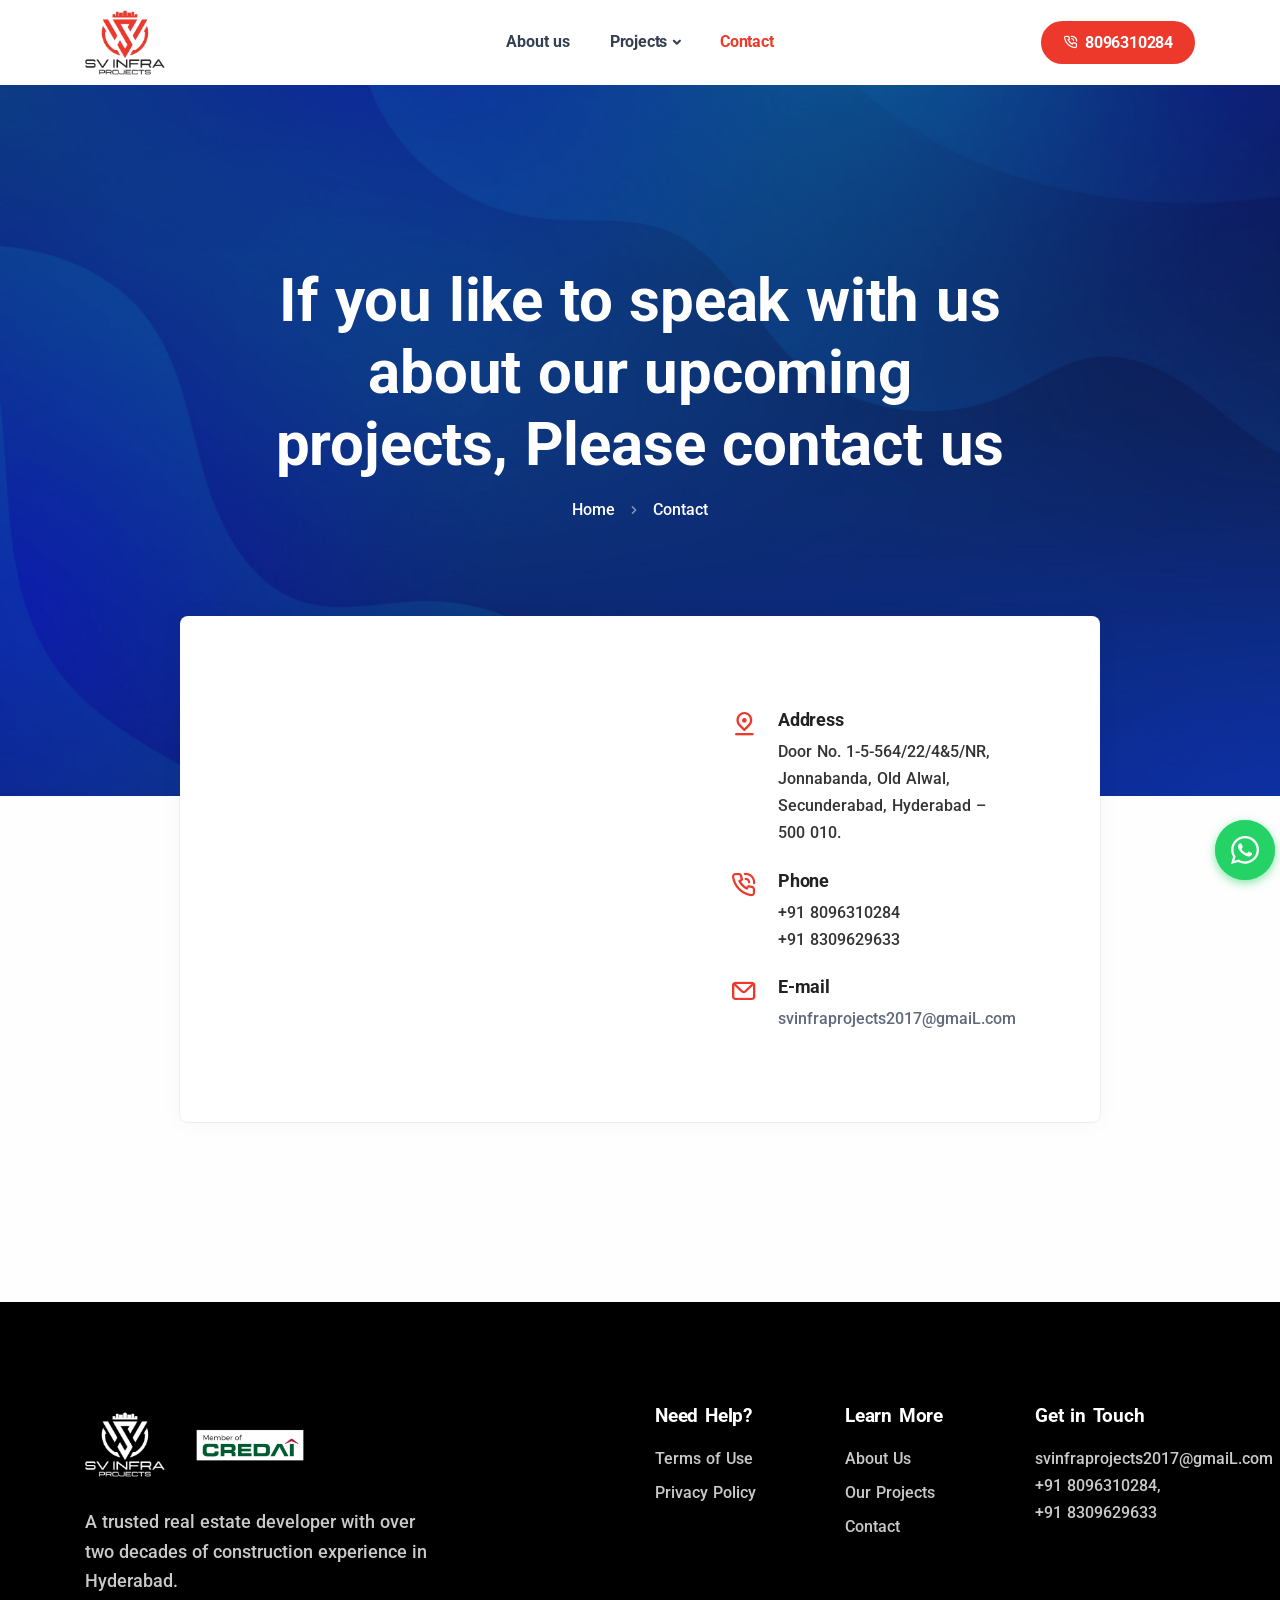
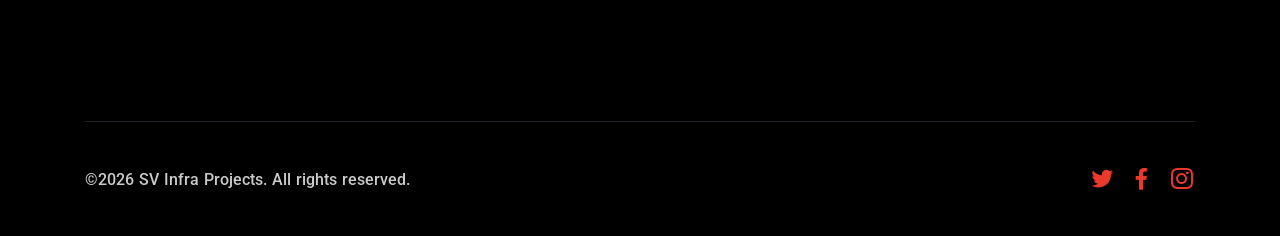
==== commit d5a725c3: "project details" ====
--- a/contact.html
+++ b/contact.html
@@ -4,9 +4,8 @@
     <meta charset="utf-8" />
     <meta name="viewport" content="width=device-width, initial-scale=1.0" />
 
-    <meta name="Vinay" content="---" />
-    <title>SV Infra</title>
-    <meta name="description" content="" />
+    <title>Contact S.V. Infra Projects | Real Estate Developers Hyderabad</title>
+    <meta name="description" content="Get in touch with S.V. Infra Projects to know more about our residential and commercial developments in Hyderabad. Call or email us today." />
     <link rel="shortcut icon" href="./assets/img/icon.png" />
     <link rel="stylesheet" href="./assets/css/plugins.css" />
     <link rel="stylesheet" href="./assets/css/style.css" />
@@ -78,8 +77,65 @@
                   <li class="nav-item">
                     <a class="nav-link" href="index.html">About us</a>
                   </li>
-                  <li class="nav-item">
-                    <a class="nav-link" href="projects.html">Projects</a>
+                  <li class="nav-item dropdown">
+                    <a class="nav-link dropdown-toggle" href="projects.html" data-bs-toggle="dropdown">Projects</a>
+                    <div class="dropdown-menu dropdown-lg">
+
+                      <div class="dropdown-lg-content">
+
+                        <div>
+                          <h6 class="dropdown-header">Completed Projects</h6>
+                          <ul class="list-unstyled">
+                            <li>
+                              <a class="dropdown-item" href="projects.html#completed">Sai Dwarkamai</a>
+                            </li>
+                            <li>
+                              <a class="dropdown-item" href="projects.html#completed">Sai Gurusthan</a>
+                            </li>
+                            <li>
+                              <a class="dropdown-item" href="projects.html#completed">Sai Sadan</a>
+                            </li>
+                            <li>
+                              <a class="dropdown-item" href="projects.html#completed">Vesstar Plaza</a>
+                            </li>
+                            <li>
+                              <a class="dropdown-item" href="projects.html#completed">Open Plot Layout at Medchal</a>
+                            </li>
+                            <li>
+                              <a class="dropdown-item" href="projects.html#completed">Open Plot Layout at Gandi Maisamma</a>
+                            </li>
+                          </ul>
+                        </div>
+                        <!-- /.column -->
+                         <div>
+                          <h6 class="dropdown-header">Ongoing Projects</h6>
+                          <ul class="list-unstyled">
+                            <li>
+                              <a class="dropdown-item" href="/projects.html#ongoing">Sai Tara Residency
+</a>
+                            </li>
+                          </ul>
+                        </div>
+                        <!-- /.column -->
+                         <div>
+                          <h6 class="dropdown-header">Upcoming Projects</h6>
+                          <ul class="list-unstyled">
+                            <li>
+                              <a class="dropdown-item" href="/fortune-meadows.html">Fortune Meadows</a>
+                            </li>
+                            <li>
+                              <a class="dropdown-item" href="/high-rise.html">Hi-rise Commercial and <br>Residential Apartment</a>
+                            </li>
+                          </ul>
+                        </div>
+                        <!-- /.column -->
+                         
+
+                      </div>
+
+                      <!-- /auto-column -->
+
+                    </div>
                   </li>
                  
 
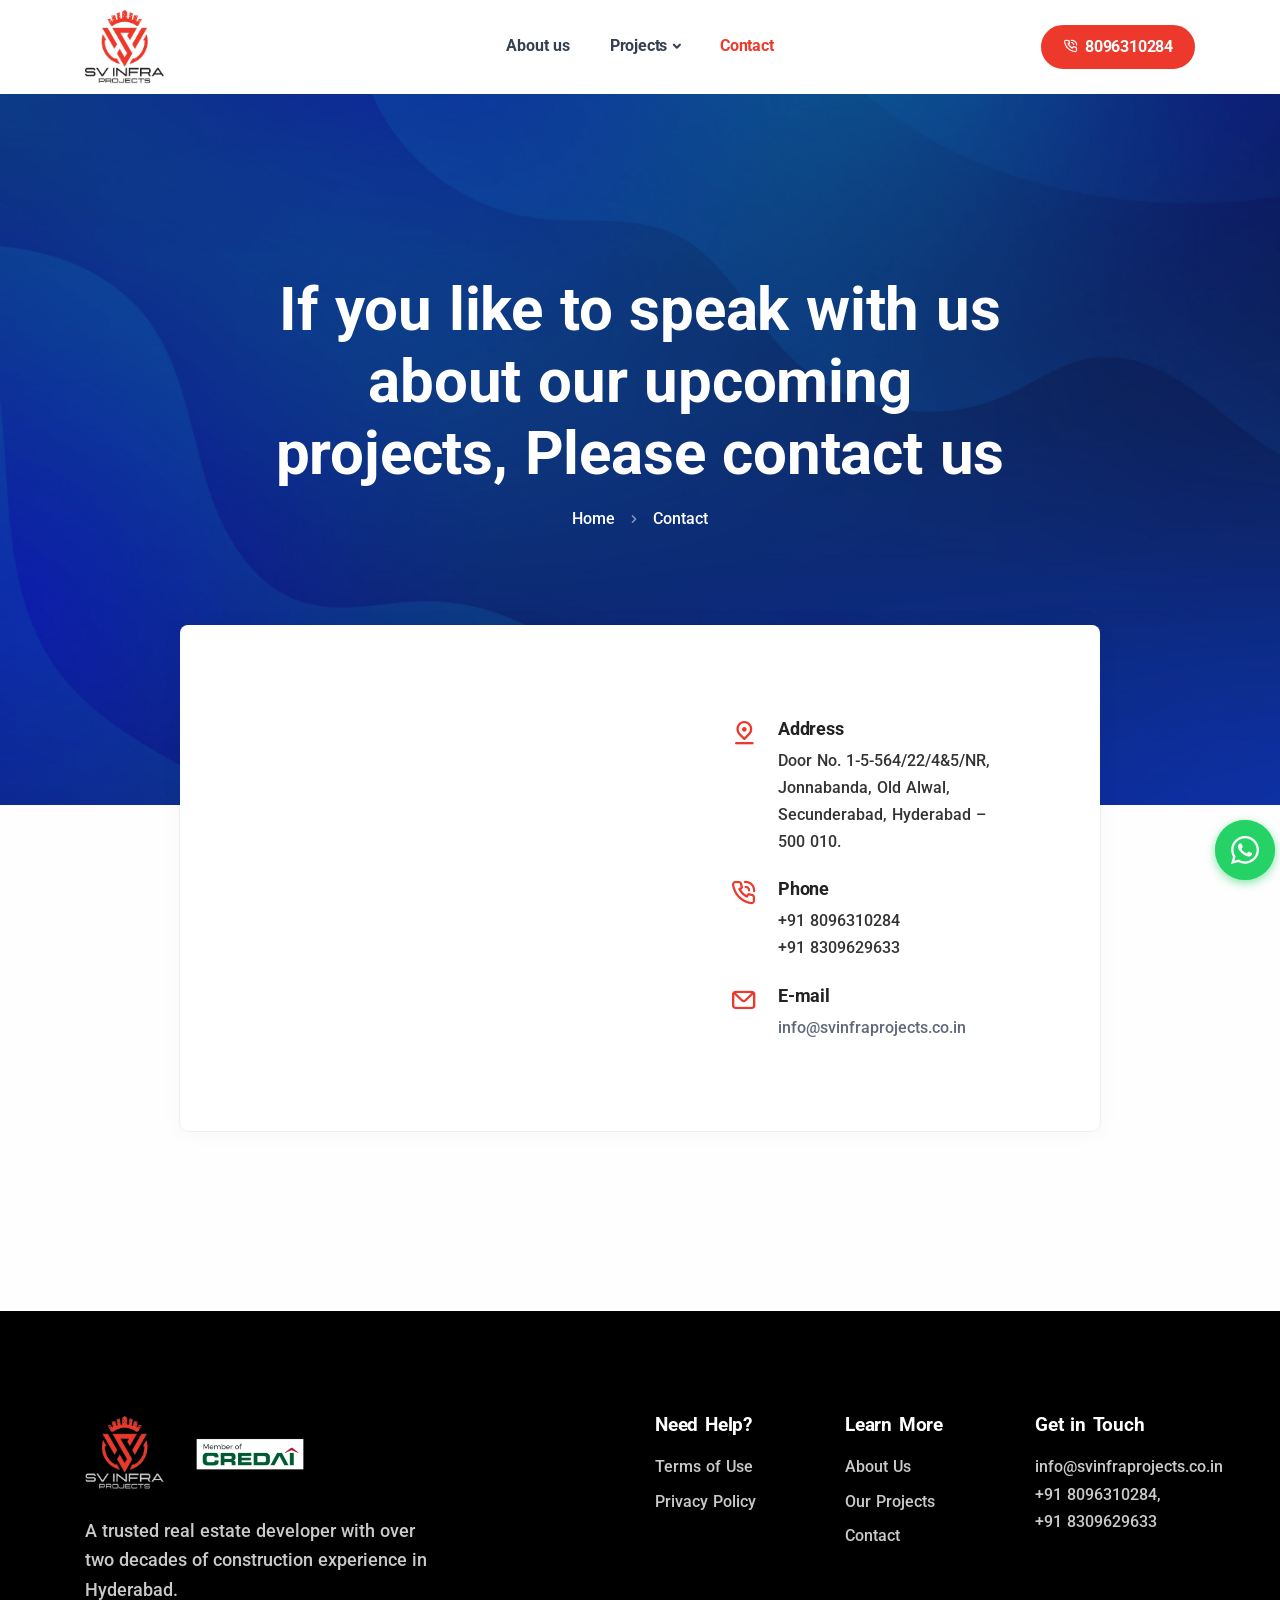
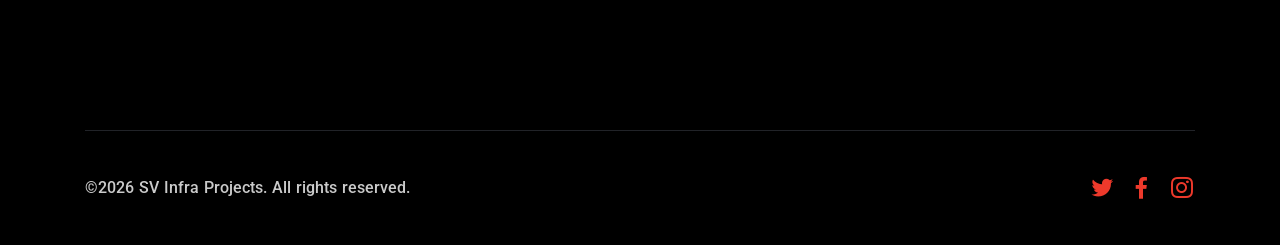
==== commit 15a884f9: "latest" ====
--- a/contact.html
+++ b/contact.html
@@ -38,6 +38,19 @@
       #club .card-body{
         padding: 1rem !important;
       }
+      .linktodetails::after {
+    line-height: 1;
+    font-family: "Unicons";
+    content: "\e950";
+    padding-left: 0.07rem;
+    color:#ed392b;
+    font-size: 0.9rem;
+    font-weight: normal;
+    vertical-align: -3px;
+    margin-right: -0.25rem
+;
+    display: inline-block;
+}
     </style>
   </head>
 
@@ -52,7 +65,7 @@
               <a href="./index.html">
                 <img
                   class="logo-dark"
-                  src="./assets/img/logo.png"
+                  src="./assets/img/svinfra-logo.jpg"
                   alt=""
                   style="max-width: 80px"
                 />
@@ -121,10 +134,10 @@
                           <h6 class="dropdown-header">Upcoming Projects</h6>
                           <ul class="list-unstyled">
                             <li>
-                              <a class="dropdown-item" href="/fortune-meadows.html">Fortune Meadows</a>
+                              <a class="dropdown-item linktodetails" href="/fortune-meadows.html">Fortune Meadows</a>
                             </li>
                             <li>
-                              <a class="dropdown-item" href="/high-rise.html">Hi-rise Commercial and <br>Residential Apartment</a>
+                              <a class="dropdown-item linktodetails" href="/high-rise.html">High-Rise Development</a>
                             </li>
                           </ul>
                         </div>
@@ -147,8 +160,8 @@
                 <!-- /.navbar-nav -->
                 <div class="offcanvas-footer d-lg-none">
                   <div>
-                    <a href="mailto:svinfraprojects2017@gmaiL.com" class="link-inverse"
-                      >svinfraprojects2017@gmaiL.com</a
+                    <a href="mailto:info@svinfraprojects.co.in" class="link-inverse"
+                      >info@svinfraprojects.co.in</a
                     >
                     <br />
                     +91 8096310284, <br />
@@ -307,7 +320,7 @@
                       </div>
                       <div>
                         <h5 class="mb-1">E-mail</h5>
-                        <p class="mb-0"><a href="mailto:svinfraprojects2017@gmaiL.com" class="link-body">svinfraprojects2017@gmaiL.com</a></p>
+                        <p class="mb-0"><a href="mailto:info@svinfraprojects.co.in" class="link-body">info@svinfraprojects.co.in</a></p>
                       </div>
                     </div>
                     <!--/div -->
@@ -336,18 +349,18 @@
             <div class="widget">
               <img
                 class="mb-4 fooLogo"
-                src="assets/img/logo-white.png"
+                src="assets/img/logo-foo.png"
                 style="max-width: 80px"
                 alt=""
               />
              
 
-              <img
+              <a href="assets/img/credai-certificate.jpg" data-glightbox data-gallery="g1"><img
                 class="mb-4 fooLogo"
                 src="assets/img/credai-logo.png"
                 style="max-width: 200px"
                 alt=""
-              />
+              /></a>
               <p class="lead mb-5">
                 A trusted real estate developer with over two decades of construction experience in Hyderabad.
               </p>
@@ -398,7 +411,7 @@
             <div class="widget">
               <h4 class="widget-title text-white mb-3">Get in Touch</h4>
               
-              <a href="mailto:svinfraprojects2017@gmaiL.com">svinfraprojects2017@gmaiL.com</a><br />
+              <a href="mailto:info@svinfraprojects.co.in">info@svinfraprojects.co.in</a><br />
               +91 8096310284, <br>+91 8309629633
             </div>
             <!-- /.widget -->
